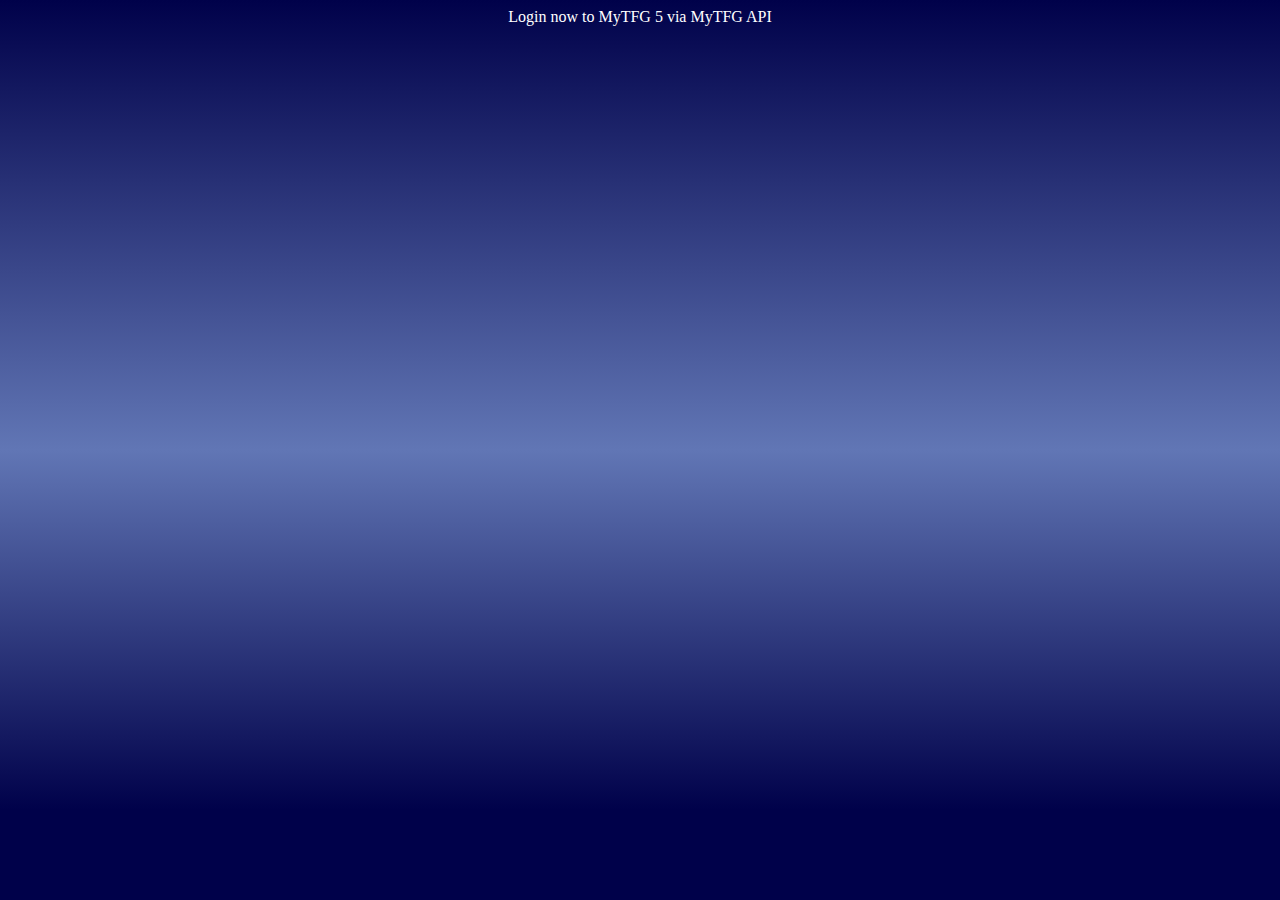
==== login.html @ effa733b "Fix 3" ====
<html>
<head>
  <title>MyTFG App</title>
  <link rel="stylesheet" href="css/main.css" type="text/css" />
  <link rel="stylesheet" href="css/start.css" type="text/css" />
</head>
<body>
	Login now to MyTFG 5 via MyTFG API
</body>
</html>
---- css/main.css ----
img
	{
		border-width: 0;
	}
/*
body.index
	{
		text-align: center;
		font-family: Comic Sans MS;
		font-family: Calibri;
		padding: 0pt;
		color: #FFFFFF;
		background-color: #00014a;
		height: 100%;
		width:100%;	
		margin: 0;		
		background-image: -moz-linear-gradient(top, #6176b5 0%, #00014a 50%);
		background-image: -webkit-linear-gradient(top, #6176b5 0%, #00014a 50%);
		background-image: -ms-linear-gradient(top, #6176b5 0%, #00014a 50%);
		background-image: -o-linear-gradient(top, #6176b5 0%, #00014a 50%);
	}
*/	
body
	{
		text-align: center;
		font-family: Comic Sans MS;
		font-family: Calibri;
		padding: 0pt;
		color: #FFFFFF;
		background-color: #6176b5;
		background-image: -moz-linear-gradient(top,#00014a 0%, #6176b5 50%, #00014a 90%);
		background-image: -webkit-linear-gradient(top,#00014a 0%, #6176b5 50%, #00014a 90%);
		background-image: -ms-linear-gradient(top,#00014a 0%, #6176b5 50%, #00014a 90%);
		background-image: -o-linear-gradient(top,#00014a 0%, #6176b5 50%, #00014a 90%);
	}
	
.mainframe
	{
		width: 100%;
		height: 100%;
		border-width: 0px;
	}
	
a:link{color: #FFFFFF; font-weight: bold; text-decoration:none;}
a:active{color: #FFFFFF; font-weight: bold; text-decoration:underline;}
a:visited{color: #FFFFFF; font-weight: bold; text-decoration:none;}
a:hover{color: #DDDDDD; font-weight: bold; text-decoration:underline;}

.Header {
   position: absolute;
   left: 0;
   top:0;
   background-image: url(../res/img/pattern/patternheadleft.png);
   background-repeat: no-repeat;
   padding-left: 20px;
   margin: 0 auto;	
   z-index: 100;
}
.Header div {
   background-image: url(../res/img/pattern/patternheadright.png);
   background-position: right;
   background-repeat: no-repeat;
   padding-right: 20px;

}
.Header div div {
   background-image: url(../res/img/pattern/patternhead.png);
   background-repeat: repeat-x;
   background-position: top left;
   padding: 0;
   height: 20px;
}

.Mid {
   position: absolute;
   left: 0;
   top: 0;
   z-index: 1;
   background-image: url(../res/img/pattern/patterncontentleft.png);
   background-repeat: repeat-y;
   padding-left: 20px;
   margin: 0 auto;	
}
.Mid div {
   background-image: url(../res/img/pattern/patterncontentright.png);
   background-position: right;
   background-repeat: repeat-y;
   padding-right: 20px;

}
.Mid div div {
   background-color: #6176b5;
   padding: 0;
   min-height: 100%;
   height:auto;
   height:100%;
   overflow: hidden;
}

.Footer {
   background-image: url(../res/img/pattern/patternfooterleft.png);
   background-repeat: no-repeat;
   padding-left: 20px;
   margin: 0 auto;	
   z-index: 100;
}
.Footer div {
   background-image: url(../res/img/pattern/patternfooterright.png);
   background-position: right;
   background-repeat: no-repeat;
   padding-right: 20px;

}
.Footer div div {
   background-image: url(../res/img/pattern/patternfooter.png);
   background-repeat: repeat-x;
   padding: 0;
   height: 20px;
}
---- css/start.css ----
.start_div
	{
		padding: 5pt;
		display: inline-block;
		margin-left: 5pt;
		margin-right: 5pt;
		text-align: center;
		margin: 0 auto;
	}
	
.start_img
	{
		width: 55pt;
		height: 55pt;		
		margin: 0 auto;
	}
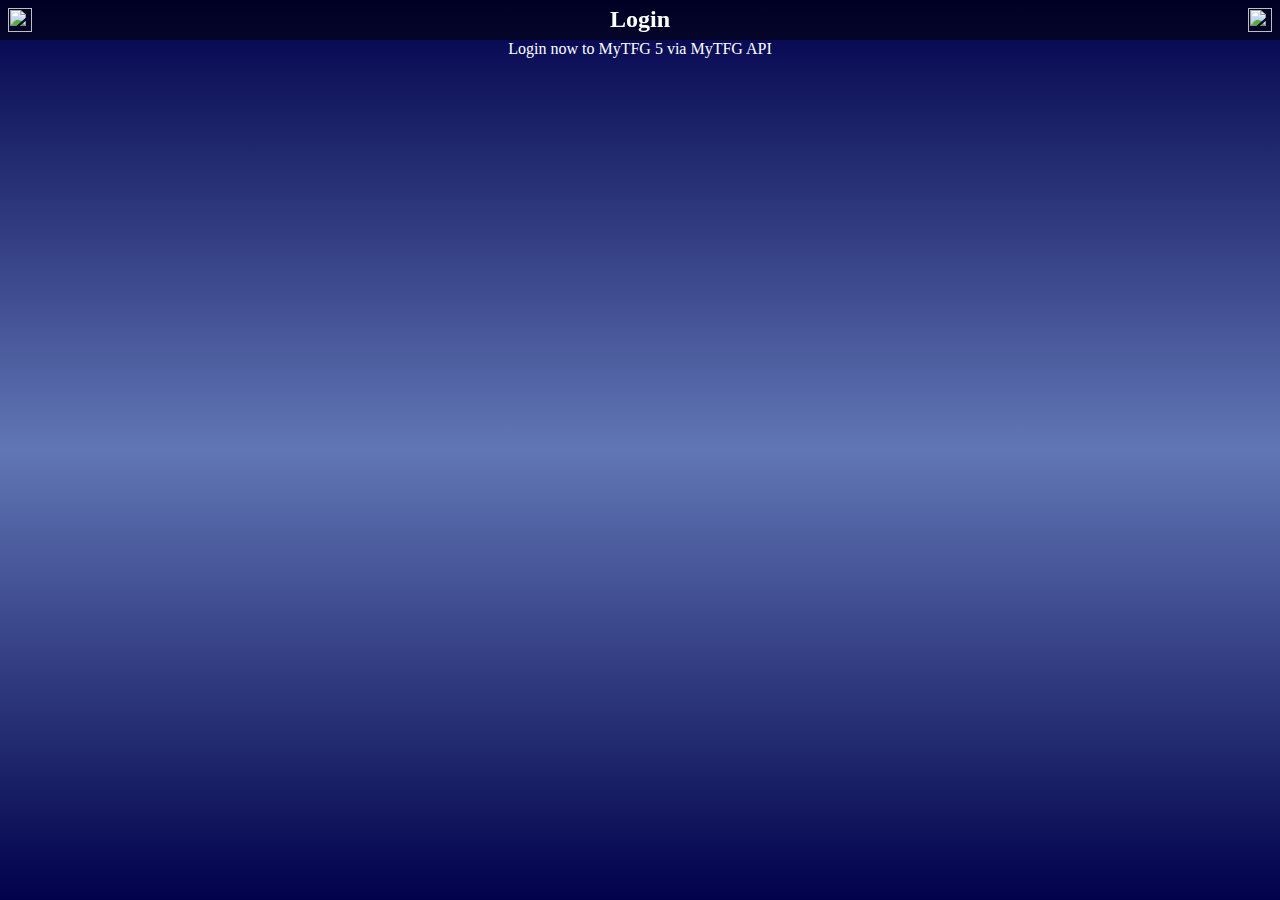
==== commit 6ea044a7: "U3R11" ====
--- a/login.html
+++ b/login.html
@@ -1,10 +1,45 @@
 <html>
 <head>
   <title>MyTFG App</title>
-  <link rel="stylesheet" href="css/main.css" type="text/css" />
-  <link rel="stylesheet" href="css/start.css" type="text/css" />
+	
+	<meta charset="urf-8" />
+	
+	<link rel="stylesheet" href="css/main.css" type="text/css" />
+	<link rel="stylesheet" href="css/start.css" type="text/css" />
+	<link rel="stylesheet" href="css/topbar.css" type="text/css" />
+  
+  
+	<script src="script/jquery-2.0.0.min.js" type="text/javascript"></script>
 </head>
 <body>
+  <!--
+	Standardteil der APP, immer gleich
+  -->
+<div class="all_the_same">
+  <div class="top_bar">
+	<img src="res/img/buttons/undo.png" class="top_bar_back" id="menu_back" />
+	<img src="res/img/buttons/list.png" class="top_bar_menu" id="menu_toggle" />
+	<div class="top_bar_title">Login</div>
+  </div>
+  <div class="main_menu" id="main_menu">
+		<li class="menu_item" name="login.html">Login</li>
+		<li class="menu_item" name="Test.html">Crash</li>
+		<li class="menu_item" name="index.html">Start</li>
+		<li class="menu_item">Test</li>
+		<li class="menu_item">Test</li>
+		<li class="menu_item">Test</li>
+		<li class="menu_item">Test</li>
+		<li class="menu_item">Test</li>
+		<li class="menu_item">Test</li>
+		<li class="menu_item">Test</li>
+  </div>
+</div>
+  
+  <!--
+	Ab hier individueller Code
+  -->
 	Login now to MyTFG 5 via MyTFG API
+	
+	<script src="script/menu.js" type="text/javascript"></script>
 </body>
 </html>
--- a/css/main.css
+++ b/css/main.css
@@ -2,118 +2,26 @@
 	{
 		border-width: 0;
 	}
-/*
-body.index
-	{
-		text-align: center;
-		font-family: Comic Sans MS;
-		font-family: Calibri;
-		padding: 0pt;
-		color: #FFFFFF;
-		background-color: #00014a;
-		height: 100%;
-		width:100%;	
-		margin: 0;		
-		background-image: -moz-linear-gradient(top, #6176b5 0%, #00014a 50%);
-		background-image: -webkit-linear-gradient(top, #6176b5 0%, #00014a 50%);
-		background-image: -ms-linear-gradient(top, #6176b5 0%, #00014a 50%);
-		background-image: -o-linear-gradient(top, #6176b5 0%, #00014a 50%);
-	}
-*/	
+	
 body
 	{
 		text-align: center;
 		font-family: Comic Sans MS;
 		font-family: Calibri;
-		padding: 0pt;
+		margin: 0px;
 		color: #FFFFFF;
 		background-color: #6176b5;
-		background-image: -moz-linear-gradient(top,#00014a 0%, #6176b5 50%, #00014a 90%);
-		background-image: -webkit-linear-gradient(top,#00014a 0%, #6176b5 50%, #00014a 90%);
-		background-image: -ms-linear-gradient(top,#00014a 0%, #6176b5 50%, #00014a 90%);
-		background-image: -o-linear-gradient(top,#00014a 0%, #6176b5 50%, #00014a 90%);
+		background-image: -moz-linear-gradient(top,#00014a 0%, #6176b5 50%, #00014a 100%);
+		background-image: -webkit-linear-gradient(top,#00014a 0%, #6176b5 50%, #00014a 100%);
+		background-image: -ms-linear-gradient(top,#00014a 0%, #6176b5 50%, #00014a 100%);
+		background-image: -o-linear-gradient(top,#00014a 0%, #6176b5 50%, #00014a 100%);
+		
+		padding-top: 40px;
 	}
-	
-.mainframe
-	{
-		width: 100%;
-		height: 100%;
-		border-width: 0px;
-	}
+
 	
 a:link{color: #FFFFFF; font-weight: bold; text-decoration:none;}
 a:active{color: #FFFFFF; font-weight: bold; text-decoration:underline;}
 a:visited{color: #FFFFFF; font-weight: bold; text-decoration:none;}
 a:hover{color: #DDDDDD; font-weight: bold; text-decoration:underline;}
 
-.Header {
-   position: absolute;
-   left: 0;
-   top:0;
-   background-image: url(../res/img/pattern/patternheadleft.png);
-   background-repeat: no-repeat;
-   padding-left: 20px;
-   margin: 0 auto;	
-   z-index: 100;
-}
-.Header div {
-   background-image: url(../res/img/pattern/patternheadright.png);
-   background-position: right;
-   background-repeat: no-repeat;
-   padding-right: 20px;
-
-}
-.Header div div {
-   background-image: url(../res/img/pattern/patternhead.png);
-   background-repeat: repeat-x;
-   background-position: top left;
-   padding: 0;
-   height: 20px;
-}
-
-.Mid {
-   position: absolute;
-   left: 0;
-   top: 0;
-   z-index: 1;
-   background-image: url(../res/img/pattern/patterncontentleft.png);
-   background-repeat: repeat-y;
-   padding-left: 20px;
-   margin: 0 auto;	
-}
-.Mid div {
-   background-image: url(../res/img/pattern/patterncontentright.png);
-   background-position: right;
-   background-repeat: repeat-y;
-   padding-right: 20px;
-
-}
-.Mid div div {
-   background-color: #6176b5;
-   padding: 0;
-   min-height: 100%;
-   height:auto;
-   height:100%;
-   overflow: hidden;
-}
-
-.Footer {
-   background-image: url(../res/img/pattern/patternfooterleft.png);
-   background-repeat: no-repeat;
-   padding-left: 20px;
-   margin: 0 auto;	
-   z-index: 100;
-}
-.Footer div {
-   background-image: url(../res/img/pattern/patternfooterright.png);
-   background-position: right;
-   background-repeat: no-repeat;
-   padding-right: 20px;
-
-}
-.Footer div div {
-   background-image: url(../res/img/pattern/patternfooter.png);
-   background-repeat: repeat-x;
-   padding: 0;
-   height: 20px;
-}--- a/css/topbar.css
+++ b/css/topbar.css
@@ -0,0 +1,119 @@
+.top_bar
+	{
+		position: fixed;
+		left: 0;
+		top: 0;
+		z-index: 20;
+		width: 100%;
+		height: 40px;
+		padding-left: 10px;
+		padding-right: 10px;
+		font-size: 24px;
+		vertical-align: middle;
+		padding: 0px;
+		
+		margin: 0 auto;
+		
+		background-color: rgb(0,0,0);
+		background-color: rgba(0,0,0,0.5);
+	}
+	
+.top_bar_back
+	{
+		float: left;
+		margin-left: 8px;
+		margin-top: 8px;
+		height: 24px;
+		width: 24px;
+	}
+	
+
+.top_bar_menu
+	{
+		float: right;
+		margin-right: 8px;
+		margin-top: 8px;
+		height: 24px;
+		width: 24px;
+	}
+	
+	
+.top_bar_title
+	{
+		font-weight: bold;
+		padding-top: 6px;
+	}
+	
+.main_menu
+	{
+		display: none;
+	
+		position: fixed;
+		right: 0;
+		top: 40;
+		z-index: 20;
+		height: auto;
+		min-width: 30%;
+		width: auto;
+		max-height: 80%;
+		padding-left: 7px;
+		padding-right:7px;
+		font-size: 15px;
+		vertical-align: top;
+		padding-top: 7px;
+		padding-bottom: 7px;
+		
+		text-align: right;
+		
+		border-width: 5px;
+		border-color: #00014a;
+		
+		background-color: rgb(0,0,0);
+		background-color: rgba(0,0,0,0.5);
+		
+		overflow: scroll;
+		-moz-border-radius:10px; /* Firefox */
+		-webkit-border-radius:10px; /* Safari, Chrome */
+		border-radius:10px; /* Opera (W3C Standard) */
+	}
+	
+.menu_item
+	{
+		height: 30px;
+		font-size: 20px;
+		padding-top: 5px;
+		padding-left: 10px;
+		padding-right: 10px;
+		text-align: right;
+		vertical-align: middle;
+		margin-bottom: 7px;
+		list-style-type: none;
+		font-weight: bold;
+		background-color: rgb(0,0,0);
+		background-color: rgba(0,0,0,0.5);
+		
+		
+		-moz-border-radius:5px; /* Firefox */
+		-webkit-border-radius:5px; /* Safari, Chrome */
+		border-radius:5px; /* Opera (W3C Standard) */
+	}
+.menu_item:hover
+	{
+		height: 30px;
+		font-size: 20px;
+		padding-top: 5px;
+		padding-left: 10px;
+		padding-right: 10px;
+		text-align: right;
+		vertical-align: middle;
+		margin-bottom: 7px;
+		list-style-type: none;
+		font-weight: bold;
+		background-color: rgb(180,180,180);
+		background-color: rgba(180,180,180,0.5);
+		
+		
+		-moz-border-radius:5px; /* Firefox */
+		-webkit-border-radius:5px; /* Safari, Chrome */
+		border-radius:5px; /* Opera (W3C Standard) */
+	}